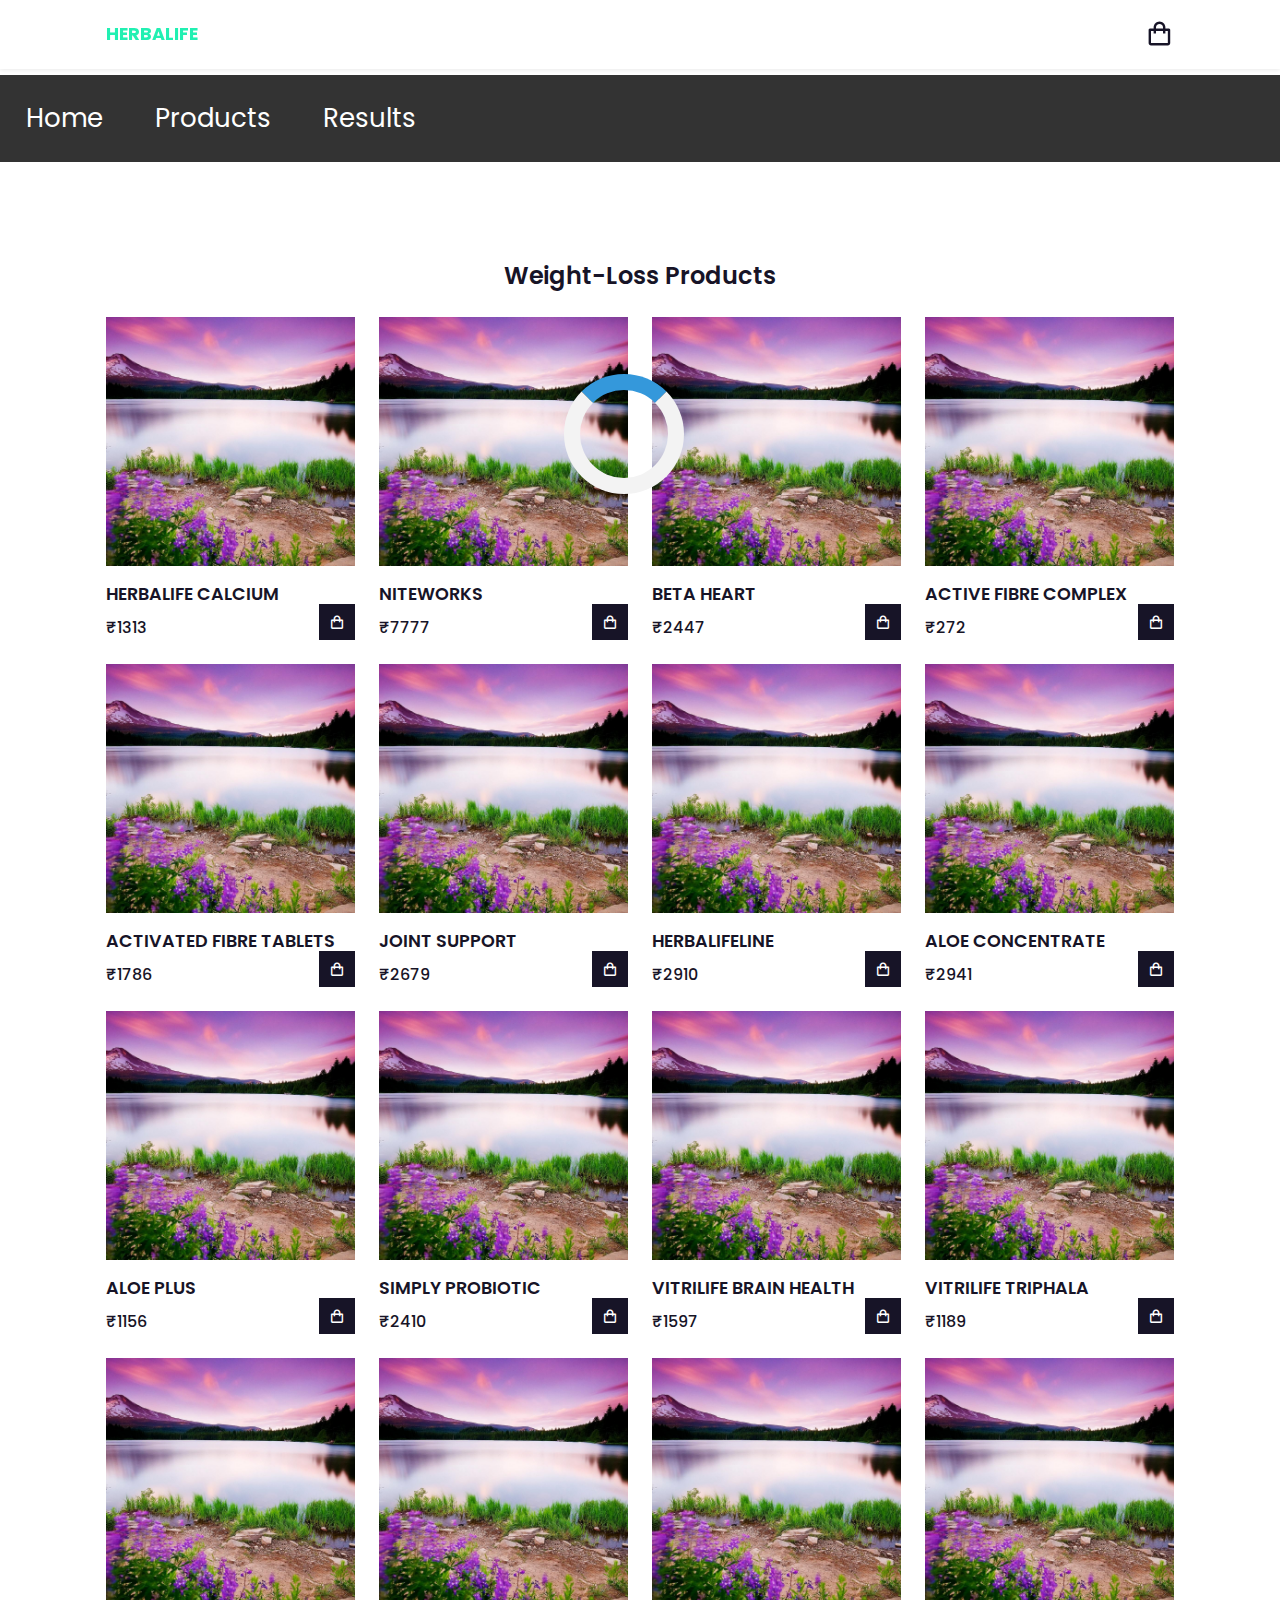
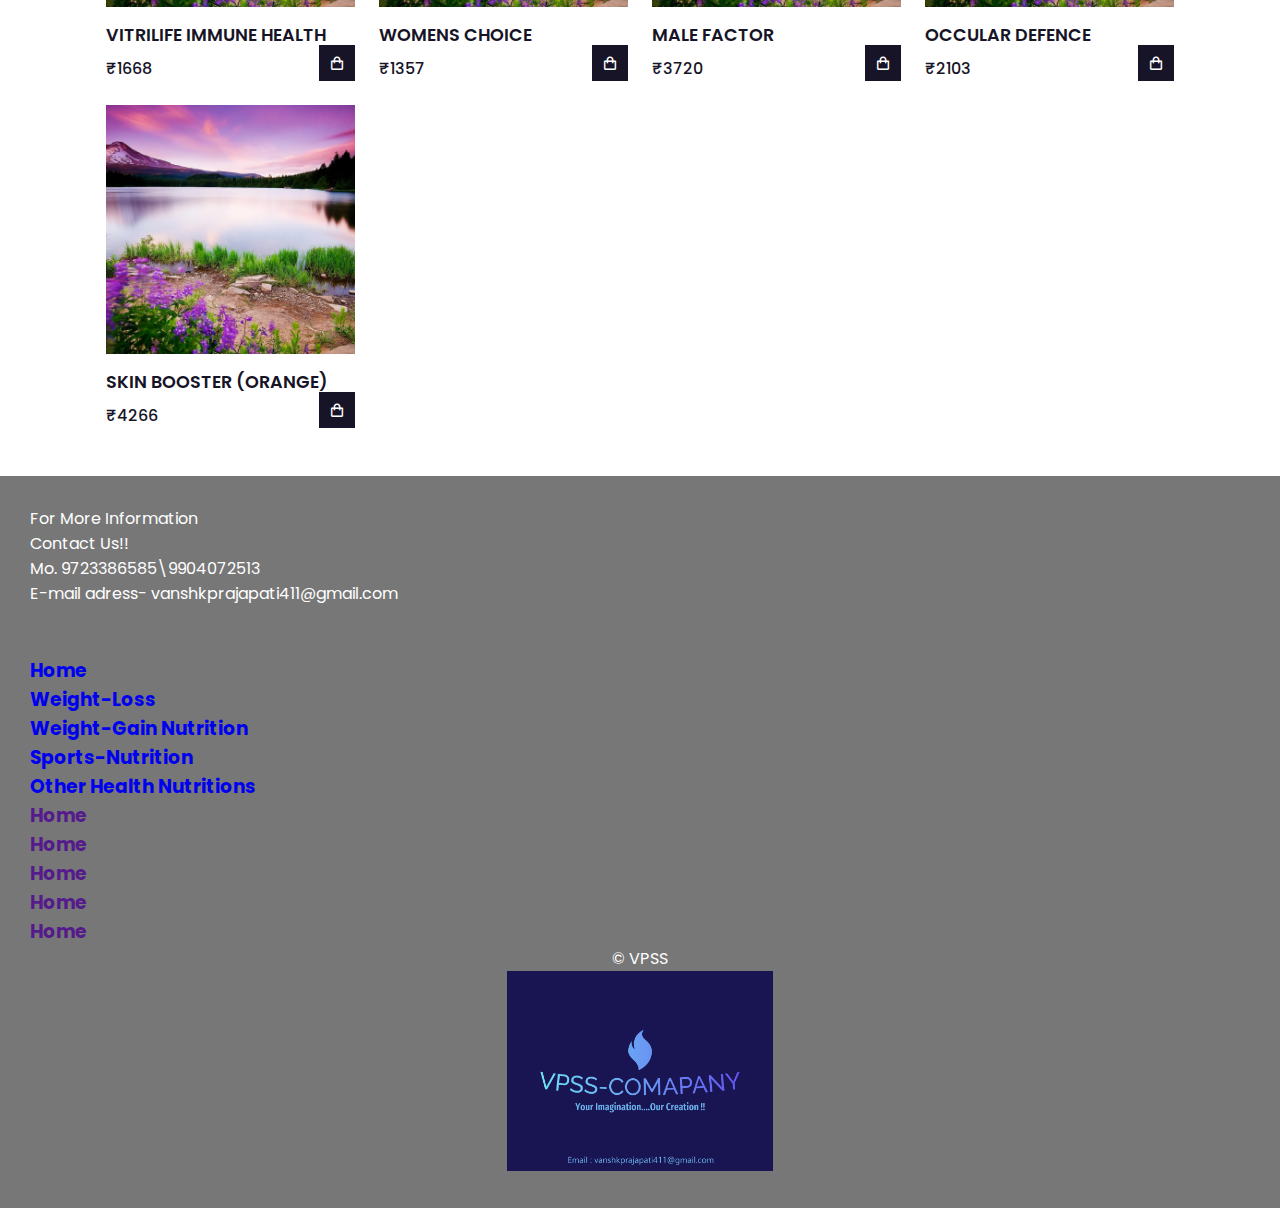
==== healthproblems.html @ bbd0e0b0 "Add files via upload" ====
<!DOCTYPE html>
<html lang="en">

<head>
    <meta charset="UTF-8">
    <meta http-equiv="X-UA-Compatible" content="IE=edge">
    <meta name="viewport" content="width=device-width, initial-scale=1.0">
    <title>Herbalife-other Products</title>

    <!-- box icons  -->
    <link href='https://unpkg.com/boxicons@2.1.2/css/boxicons.min.css' rel='stylesheet'>
    <!-- styles  -->
    <link rel="stylesheet" href="otherstyle.css">
</head>

<body onload="myFunction()" style="margin:0;">

    <div id="loader"></div>
    <!-- HEADER  -->
    <header>
        <!-- NAV  -->
        <div class="nav container">
            <a href="#" class="logo"><span>Herbalife</span></a>
            <!-- CART ICON  -->
            <i class='bx bx-shopping-bag' id="cart-icon"></i>

            <!-- CART  -->
            <div class="cart">
                <h2 class="cart-title">Your Cart</h2>

                <!-- CONTENT  -->
                <div class="cart-content">


                </div>
                <h4>Congratulations!!! Free Delivery*</h4>
                <!-- TOTAL   -->
                <div class="total">
                    <div class="total-title">Total</div>
                    <div class="total-price">₹0</div>
                </div>
                <!-- BUY BUTTON  -->
                <button type="button" class="btn-buy"  href="checkout.html" href="checkout.html">Buy Now</button>
                <!-- CART CLOSE  -->
                <i class='bx bx-x' id="cart-close"></i>
            </div>
        </div>
    </header><br><br><br>
    
    <div class="navbar">
        <a href="index.html">Home</a>
     
        <div class="dropdown">
        <button class="dropbtn" onclick="myFunction()">Products
          <i class="fa fa-caret-down"></i>
        </button>
        <div class="dropdown-content" id="myDropdown">
          <a href="weightloss.html">Weight-Loss</a>
          <a href="weightgain.html">Weight-gain</a>
          <a href="healthproblems.html">Health-Problems</a>
          <a href="sports.html">Sports-Nutrition</a>
      </div>
      </div> 
      <div class="dropdown">
          <button class="dropbtn" onclick="myFunction()">Results
            <i class="fa fa-caret-down"></i>
          </button>
          <div class="dropdown-content" id="myDropdown">
            <a href="#">Weight-Loss</a>
            <a href="#">Weight-gain</a>
            <a href="#">Health-Problems</a>
            
        </div>
      </div>
       
    </div>

    <!-- SHOP SECTION  -->
    <section class="shop container">
        <h2 class="section-title">Weight-Loss Products</h2>

        <!-- CONTENT  -->
        <div class="shop-content">
            <!-- BOX 1 -->
            <div class="product-box">
                <img src="R.jpg" alt="" class="product-img">
                <h2 class="product-title">Herbalife Calcium</h2>
                <span class="product-price">₹1313</span>
                <i class='bx bx-shopping-bag add-cart'></i>
            </div>
            <!-- BOX 2 -->
            <div class="product-box">
                <img src="R.jpg" alt="" class="product-img">
                <h2 class="product-title">Niteworks</h2>
                <span class="product-price">₹7777</span>
                <i class='bx bx-shopping-bag add-cart'></i>
            </div>
            <!-- BOX 3 -->
            <div class="product-box">
                <img src="R.jpg" alt="" class="product-img">
                <h2 class="product-title">Beta Heart</h2>
                <span class="product-price">₹2447</span>
                <i class='bx bx-shopping-bag add-cart'></i>
            </div>
            <!-- BOX 4 -->
            <div class="product-box">
                <img src="R.jpg" alt="" class="product-img">
                <h2 class="product-title">Active Fibre Complex</h2>
                <span class="product-price">₹272</span>
                <i class='bx bx-shopping-bag add-cart'></i>
            </div>
            <!-- BOX 5 -->
            <div class="product-box">
                <img src="R.jpg" alt="" class="product-img">
                <h2 class="product-title">Activated Fibre Tablets</h2>
                <span class="product-price">₹1786</span>
                <i class='bx bx-shopping-bag add-cart'></i>
            </div>
            <!-- BOX 6 -->
            <div class="product-box">
                <img src="R.jpg" alt="" class="product-img">
                <h2 class="product-title">Joint Support</h2>
                <span class="product-price">₹2679</span>
                <i class='bx bx-shopping-bag add-cart'></i>
            </div>
            <!-- BOX 7 -->
            <div class="product-box">
                <img src="R.jpg" alt="" class="product-img">
                <h2 class="product-title">Herbalifeline</h2>
                <span class="product-price">₹2910</span>
                <i class='bx bx-shopping-bag add-cart'></i>
            </div>
            <!-- BOX 8 -->
            <div class="product-box">
                <img src="R.jpg" alt="" class="product-img">
                <h2 class="product-title">Aloe COncentrate</h2>
                <span class="product-price">₹2941</span>
                <i class='bx bx-shopping-bag add-cart'></i>
            </div>

    <!-- BOX 9 -->
    <div class="product-box">
        <img src="R.jpg" alt="" class="product-img">
        <h2 class="product-title">Aloe Plus</h2>
        <span class="product-price">₹1156</span>
        <i class='bx bx-shopping-bag add-cart'></i>
    </div>

        <!-- BOX 10 -->
        <div class="product-box">
            <img src="R.jpg" alt="" class="product-img">
            <h2 class="product-title">Simply Probiotic</h2>
            <span class="product-price">₹2410</span>
            <i class='bx bx-shopping-bag add-cart'></i>
        </div>

            <!-- BOX 11 -->
            <div class="product-box">
                <img src="R.jpg" alt="" class="product-img">
                <h2 class="product-title">Vitrilife Brain Health</h2>
                <span class="product-price">₹1597</span>
                <i class='bx bx-shopping-bag add-cart'></i>
            </div>

                <!-- BOX 12 -->
                <div class="product-box">
                    <img src="R.jpg" alt="" class="product-img">
                    <h2 class="product-title">Vitrilife Triphala </h2>
                    <span class="product-price">₹1189</span>
                    <i class='bx bx-shopping-bag add-cart'></i>
                </div>

                    <!-- BOX 13 -->
            <div class="product-box">
                <img src="R.jpg" alt="" class="product-img">
                <h2 class="product-title"> Vitrilife Immune Health</h2>
                <span class="product-price">₹1668</span>
                <i class='bx bx-shopping-bag add-cart'></i>
            </div>

                <!-- BOX 14 -->
                <div class="product-box">
                    <img src="R.jpg" alt="" class="product-img">
                    <h2 class="product-title">Womens Choice</h2>
                    <span class="product-price">₹1357</span>
                    <i class='bx bx-shopping-bag add-cart'></i>
                </div>

                    <!-- BOX 15 -->
            <div class="product-box">
                <img src="R.jpg" alt="" class="product-img">
                <h2 class="product-title">Male Factor</h2>
                <span class="product-price">₹3720</span>
                <i class='bx bx-shopping-bag add-cart'></i>
            </div>

                <!-- BOX 16 -->
                <div class="product-box">
                    <img src="R.jpg" alt="" class="product-img">
                    <h2 class="product-title">Occular Defence</h2>
                    <span class="product-price">₹2103</span>
                    <i class='bx bx-shopping-bag add-cart'></i>
                </div>

                    <!-- BOX 17 -->
            <div class="product-box">
                <img src="R.jpg" alt="" class="product-img">
                <h2 class="product-title">Skin Booster   (Orange)</h2>
                <span class="product-price">₹4266</span>
                <i class='bx bx-shopping-bag add-cart'></i>
            </div>

              

        </div>


    </section>

    <!-- link js  -->
    <script src="otherapp.js"></script>

    <footer>
        For More Information <br>
        Contact Us!!<br>
       Mo. 9723386585\9904072513<br>
       E-mail adress- vanshkprajapati411@gmail.com<br><br><br>
     
     
       <h3>
     
       <a href="index.html">Home</a><br>
       <a href="weightloss.html">Weight-Loss</a><br>
       <a href="weightgain.html">Weight-Gain Nutrition</a><br>
       <a href="sports.html">Sports-Nutrition</a><br>
       <a href="healthproblems.html">Other Health Nutritions</a><br>
       <a href="">Home</a><br>
       <a href="">Home</a><br>
       <a href="">Home</a><br>
       <a href="">Home</a><br>
       <a href="">Home</a><br>
     
     </h3>
     
     <center><p>&copy; VPSS</p>
     
       <img src="logo.PNG" style="height: 200px; width: auto;"
     
     
     
     </center>
     </footer>
</body>

</html>
---- otherstyle.css ----
/* Google Fonts  */
@import url('https://fonts.googleapis.com/css2?family=Poppins:wght@400;500;600;700&display=swap');

/* Globals  */
*{
    font-family: 'Poppins', sans-serif;
    margin: 0;
    padding: 0;
    box-sizing: border-box;
    list-style: none;
    text-decoration: none;
    scroll-behavior: smooth;
    scroll-padding: 2rem;
}
/* Variables  */
:root{
    --main-color: rgb(33, 240, 178);
    --sec-color: #4946fd;
    --text-color: #171427;
    --bg-color: #fff;
}
::selection{
    color: var(--text-color);
    background-color: var(--main-color);
}
.container{
    max-width: 1068px;
    margin: auto;
    width: 100%;
}
section{
    padding: 4rem 0 3rem;
}
body{
    color: var(--text-color);
}
img{
    width: 100%;
}

/* =======================================  */
/* HEADER  */
header{
    position: fixed;
    top: 0;
    left: 0;
    width: 100%;
    background-color: var(--bg-color);
    box-shadow: 0 1px 4px hsl(0 4% 15% / 10%);
    z-index: 100;
}
.nav{
    display: flex;
    align-items: center;
    justify-content: space-between;
    padding: 20px 0;
}
.logo{
    font-size: 1.1rem;
    font-weight: 600;
    color: var(--sec-color);
    text-transform: uppercase;
}
.logo span{
    color: var(--main-color);
    font-weight: 700;
}
#cart-icon{
    font-size: 1.8rem;
    cursor: pointer;
}

/* CART  */
.cart{
    position: fixed;
    top: 0;
    right: 0;
    right: -100%; 
    width: 360px;
    height: 100vh;
    overflow-y: auto;
    overflow-x: hidden;
    padding: 20px;
    background-color: var(--bg-color);
    box-shadow: -2px solid 4px hsl(0 4% 15% / 10%);
    border: 1px solid var(--main-color);
    transition: 1.5s;
}
.cart.active{
    right: 0;
    transition: .5s;
}
.cart-title{
    text-align: center;
    font-size: 1.5rem;
    font-weight: 600;
    margin-top: 2rem;
}
.cart-box{
    display: grid;
    grid-template-columns: 32% 50% 18%;
    align-items: center;
    gap: 1rem;
    margin-top: 1rem;
}
.cart-img{
    width: 100px;
    height: 100px;
    object-fit: contain;
    padding: 10px;
}
.detail-box{
    display: grid;
    row-gap: .5rem;
}
.cart-product-title{
    font-size: 1rem;
    text-transform: uppercase;
}
.cart-price{
    font-weight: 500;
}
.cart-quantity{
    border: 1px solid var(--text-color);
    outline-color: var(--main-color);
    width: 2.4rem;
    text-align: center;
    font-size: 1rem;
}
.cart-remove{
    font-size: 24px;
    color: var(--main-color);
    cursor: pointer;
}
.total{
    display: flex;
    justify-content: flex-end;
    margin-top: 1.5rem;
    border-top: 1px solid var(--text-color);
}
.total-title{
    font-size: 1rem;
    font-weight: 600;
}
.total-price{
    margin-left: .5rem;
}
.btn-buy{
    display: flex;
    margin: 1.5rem auto 0 auto;
    padding: 12px 20px;
    border: none;
    background-color: var(--sec-color);
    color: var(--bg-color);
    font-size: 1rem;
    font-weight: 500;
    cursor: pointer;
}
.btn-buy:hover{
    background-color: var(--text-color);
}
#cart-close{
    position: absolute;
    top: 1rem;
    right: .8rem;
    font-size: 2rem;
    color: var(--text-color);
    cursor: pointer;
}

/* SHOP SECTION  */
.shop{
    margin-top: 2rem;
}
.section-title{
    font-style: 1.5rem;
    font-weight: 600;
    text-align: center;
    margin-bottom: 1.5rem;
}
.shop-content{
    display: grid;
    grid-template-columns: repeat(auto-fit, minmax(220px, auto));
    gap: 1.5rem;
}
.product-box{
    position: relative;
}
.product-box:hover{
    padding: 10px;
    border: 1px solid var(--text-color);
    transition: .4s;
}
.product-img{
    width: 100%;
    aspect-ratio: 1/1;
    object-fit: cover;
    margin-bottom: .5rem;
}
.product-title{
    font-size: 1.1rem;
    font-weight: 600;
    text-transform: uppercase;
    margin-bottom: .5rem;
}
.product-price{
    font-weight: 500;
}
.add-cart{
    position: absolute;
    bottom: 0;
    right: 0;
    background-color: var(--text-color);
    color: var(--bg-color);
    padding: 10px;
    cursor: pointer;
}
.add-cart:hover{
    background-color: hsl(249, 32%, 17%);
}


/* ================ RESPONSIVE & BREAKPOINTS ============= */
@media (max-width: 1080px){
    .nav{
        padding: 15px;
    }
    .container{
        width: 90%;
        margin: 0 auto;
    }
    section{
        padding: 3rem 0 2rem;
    }
    .shop{
        margin-top: 2rem;
    }
}

/* For Medium Devices */
@media (max-width: 400px){
    .nav{
        padding: 11px;
    }
    .logo{
        font-size: 1rem;
    }
    .cart{
        width: 320px;
    }
}

/* For Small Devices */
@media (max-width: 360px){
    .shop{
        margin-top: 1rem;
    }
    .cart{
        width: 280px;
    }
}

.navbar {
    overflow: hidden;
    background-color: #333;
    font-family: Arial, Helvetica, sans-serif;
  }
  
  .navbar {
    overflow: hidden;
    background-color: #333;
  }
  
  .navbar a {
    float: left;
    font-size: 26px;
    color: white;
    text-align: center;
    padding: 24px 26px;
    text-decoration: none;
  }
  
  .dropdown {
    float: left;
    overflow: hidden;
  }
  
  .dropdown .dropbtn {
    font-size: 26px;  
    border: none;
    outline: none;
    color: white;
    padding: 24px 26px;
    background-color: inherit;
    font-family: inherit;
    margin: 0;
  }
  
  .navbar a:hover, .dropdown:hover .dropbtn {
    background-color: rgb(33, 240, 178);
  }
  
  .dropdown-content {
    display: none;
    position: absolute;
    background-color: #f9f9f9;
    min-width: 260px;
    box-shadow: 0px 8px 16px 0px rgba(0,0,0,0.2);
    z-index: 1;
  }
  
  .dropdown-content a {
    float: none;
    color: black;
    padding: 22px 26px;
    text-decoration: none;
    display: block;
    text-align: left;
  }
  
  .dropdown-content a:hover {
    background-color: #ddd;
  }
  
  .dropdown:hover .dropdown-content {
    display: block;
  }
  
  .show {
    display: block;
  }
  
  /* Center the loader */
  #loader {
    position: absolute;
    left: 50%;
    top: 50%;
    z-index: 1;
    width: 120px;
    height: 120px;
    margin: -76px 0 0 -76px;
    border: 16px solid #f3f3f3;
    border-radius: 50%;
    border-top: 16px solid #3498db;
    -webkit-animation: spin 2s linear infinite;
    animation: spin 2s linear infinite;
  }
  
  @-webkit-keyframes spin {
    0% { -webkit-transform: rotate(0deg); }
    100% { -webkit-transform: rotate(360deg); }
  }
  
  @keyframes spin {
    0% { transform: rotate(0deg); }
    100% { transform: rotate(360deg); }
  }
  
  /* Add animation to "page content" */
  .animate-bottom {
    position: relative;
    -webkit-animation-name: animatebottom;
    -webkit-animation-duration: 1s;
    animation-name: animatebottom;
    animation-duration: 1s
  }
  
  @-webkit-keyframes animatebottom {
    from { bottom:-100px; opacity:0 } 
    to { bottom:0px; opacity:1 }
  }
  
  @keyframes animatebottom { 
    from{ bottom:-100px; opacity:0 } 
    to{ bottom:0; opacity:1 }
  }
  
  #myDiv {
    display: none;
    text-align: center;
  }


     /* Style the footer */
     footer {
        background-color: #777;
        padding: 30px;
        text-align: left;
        color: white;
       
      }
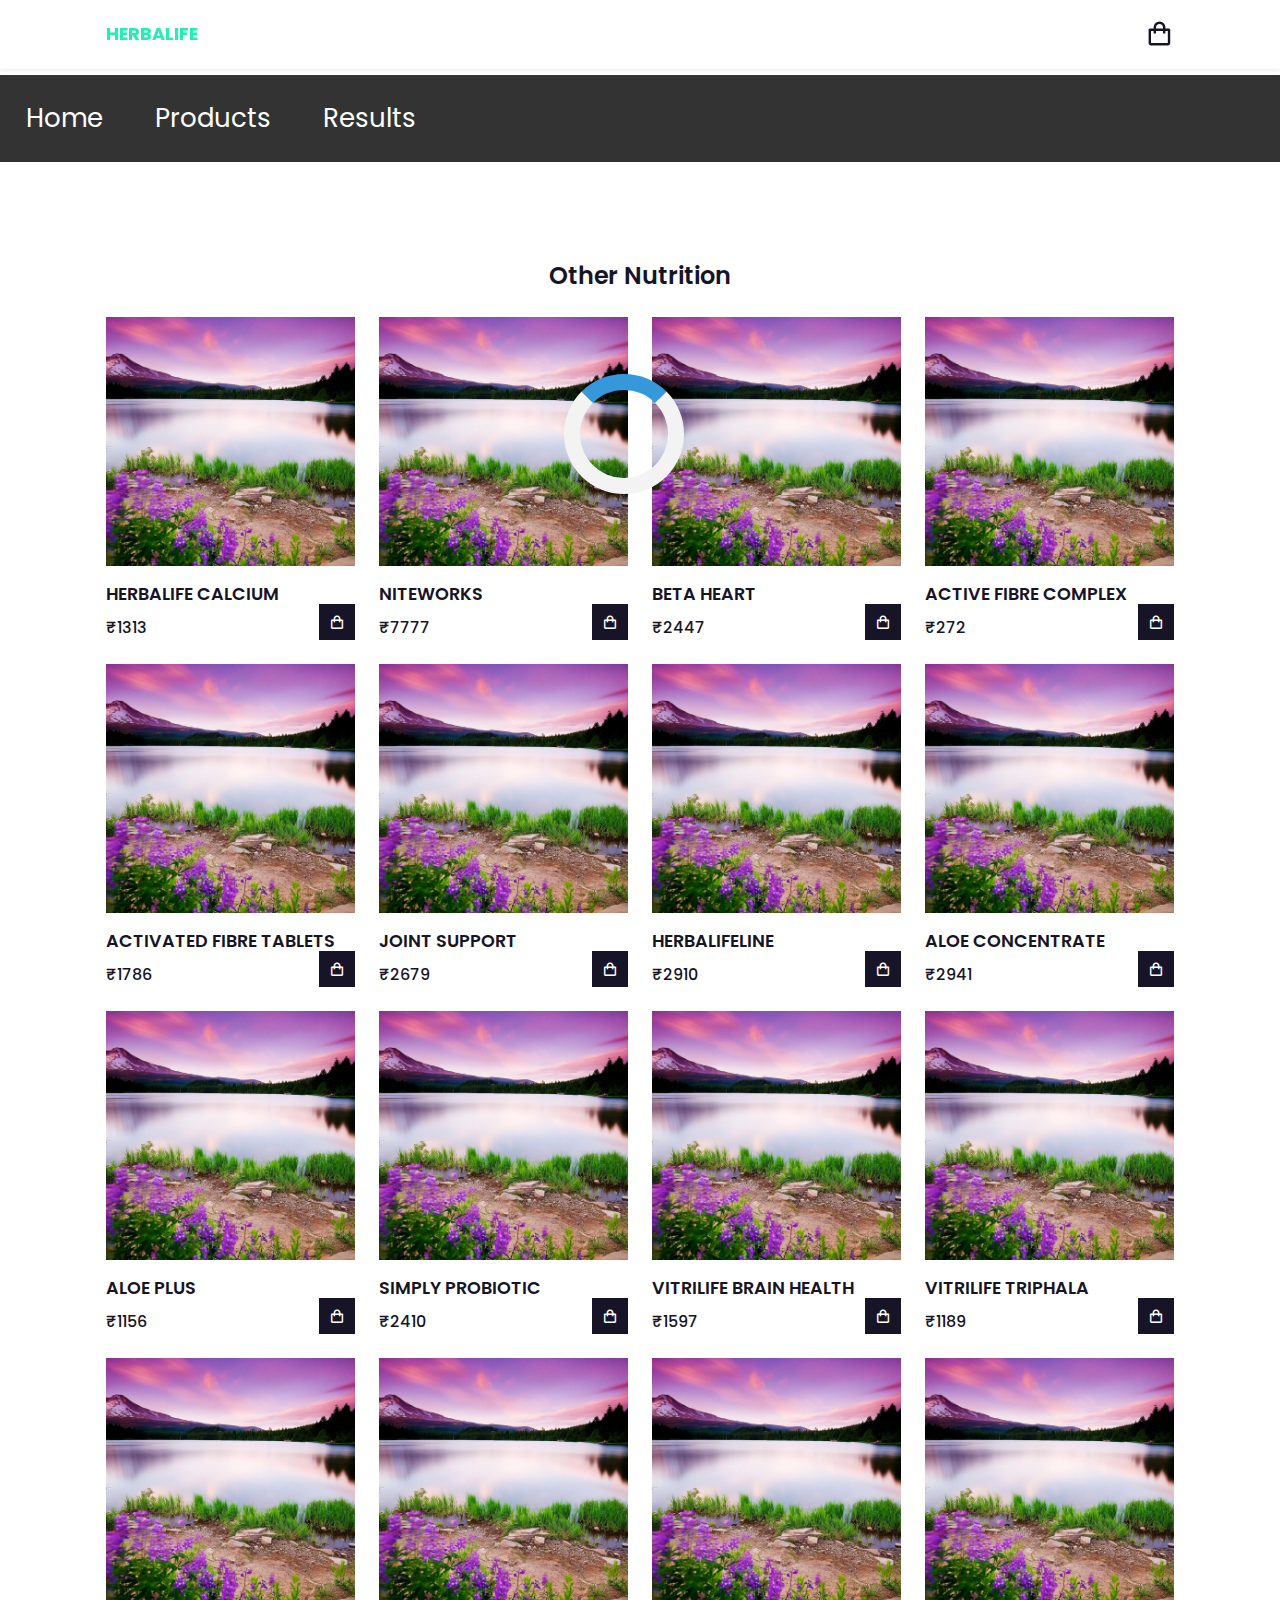
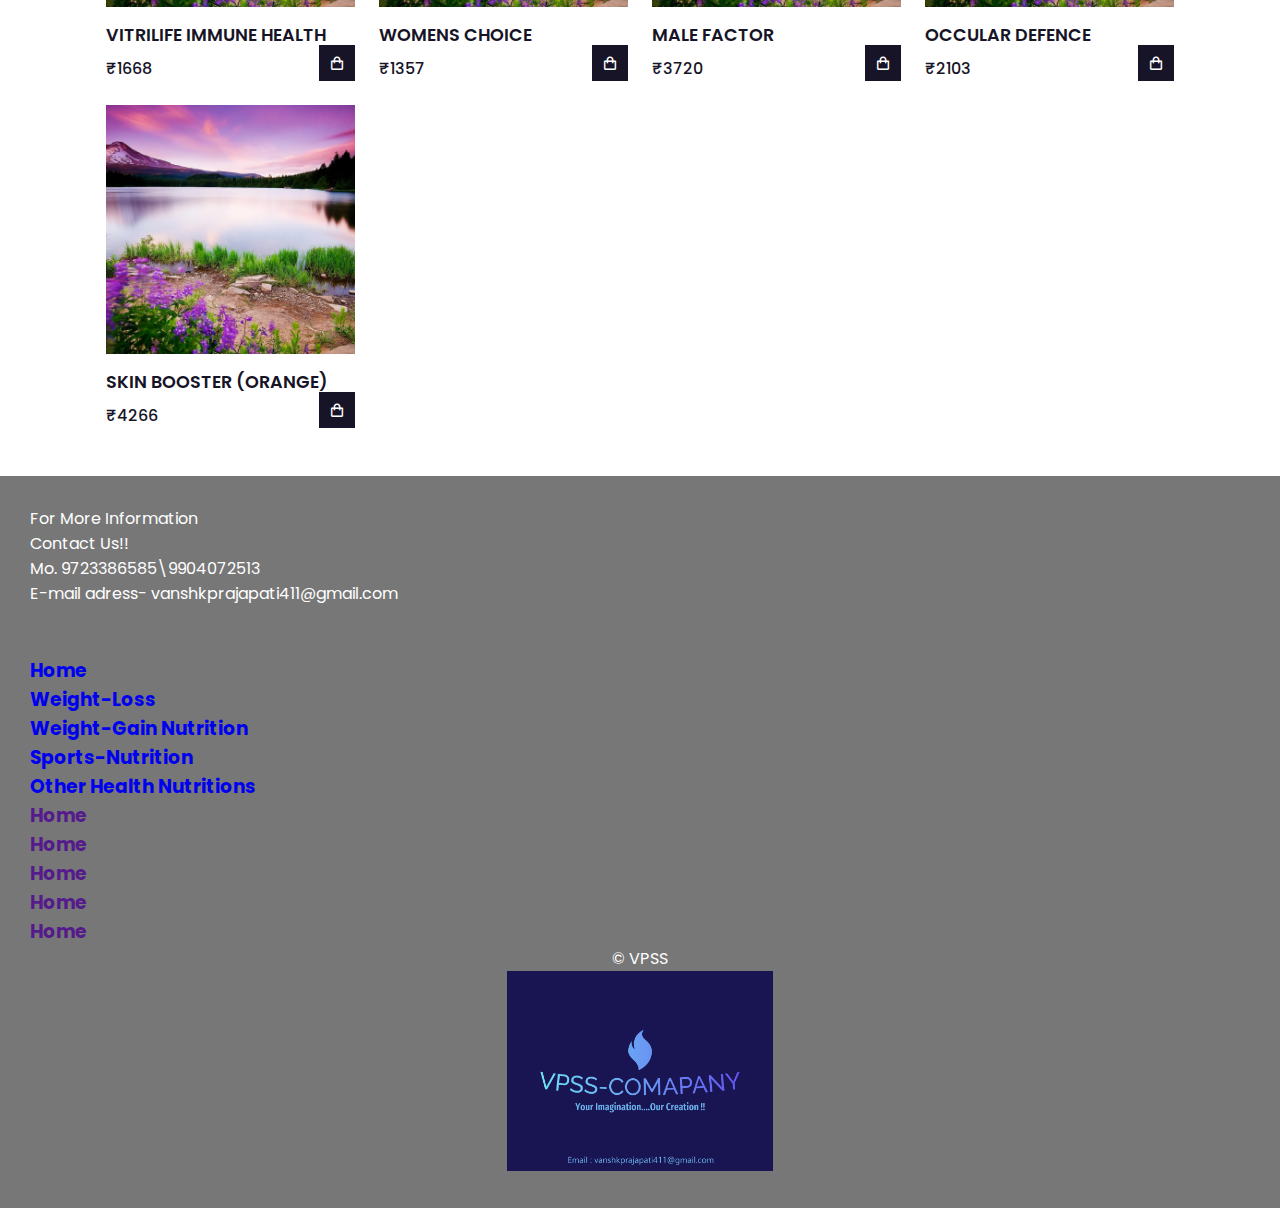
==== commit 02143cd4: "Update healthproblems.html" ====
--- a/healthproblems.html
+++ b/healthproblems.html
@@ -77,7 +77,7 @@
 
     <!-- SHOP SECTION  -->
     <section class="shop container">
-        <h2 class="section-title">Weight-Loss Products</h2>
+        <h2 class="section-title">Other Nutrition</h2>
 
         <!-- CONTENT  -->
         <div class="shop-content">
